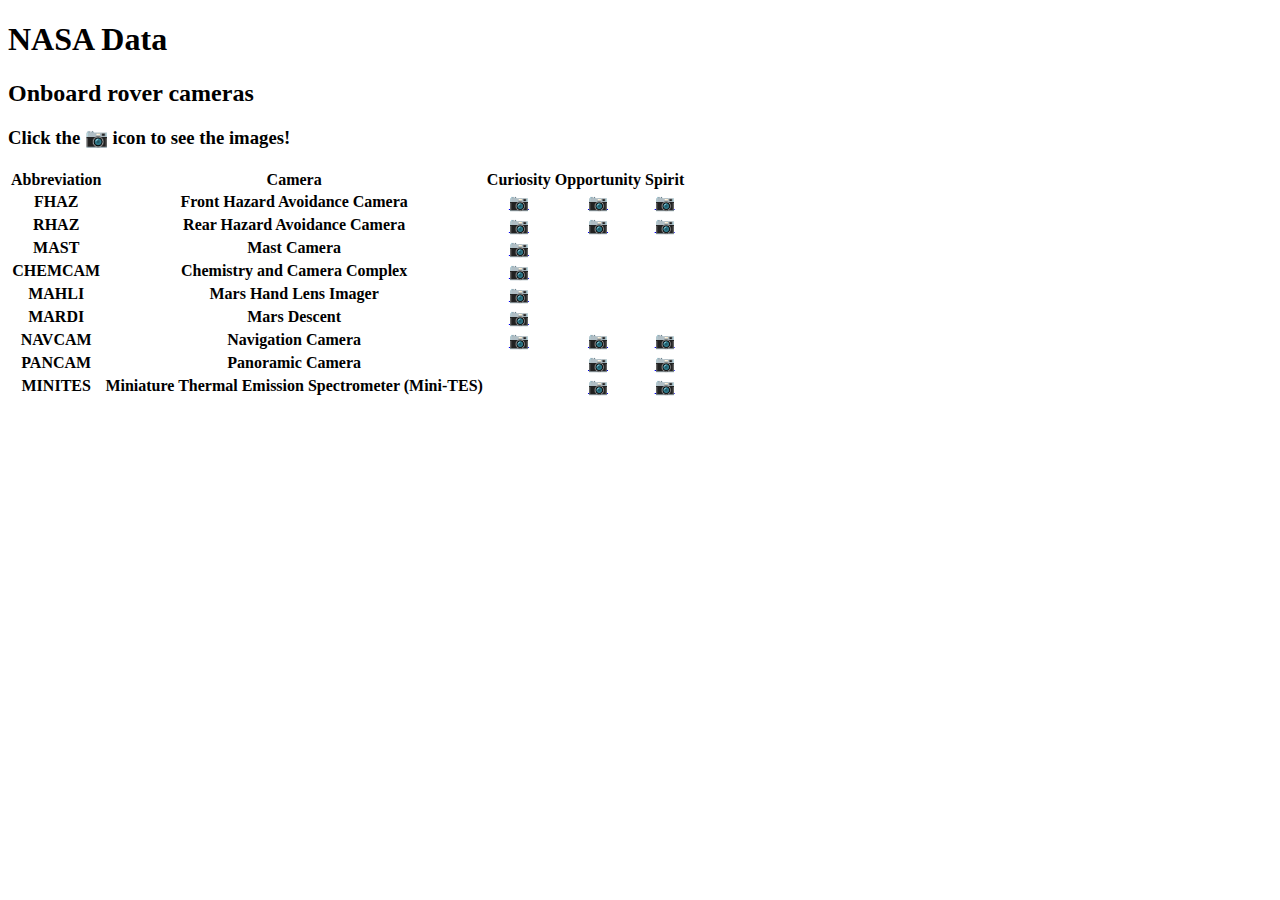
==== dom.html @ 5a321674 "Add files via upload" ====
<!DOCTYPE html>
<html lang="en">

<head>
    <meta charset="utf-8">
    <meta name="description" content="This is where your description goes">
    <meta name="keywords" content="one, two, three">
    <script src="js/script.js"></script>

    <title>NASA</title>

    <link rel="stylesheet" href="css/style.css">
</head>

<body>
    <h1 id="nasaData">NASA Data</h1>
    <h2 id="cameras">Onboard rover cameras</h2>
    <h3 id="clickHereText">Click the &#128247 icon to see the images!</h3>

    <table id="tableStyle">
        <tr>
            <th>Abbreviation</th>
            <th>Camera</th>
            <th>Curiosity</th>
            <th>Opportunity</th>
            <th>Spirit</th>
        </tr>
        <tr>
            <th>FHAZ</th>
            <th>Front Hazard Avoidance Camera</th>
            <th><a class="curiosityClass" href="rover_images_files/curiosity/FHAZcur.html">&#128247</a></th>
            <th><a class="opportunityClass" href="rover_images_files/opportunity/FHAZopp.html">&#128247</a></th>
            <th><a class="spiritClass" href="rover_images_files/spirit/FHAZspi.html">&#128247</a></th>
        </tr>
        <tr>
            <th>RHAZ</th>
            <th>Rear Hazard Avoidance Camera</th>
            <th><a class="curiosityClass" href="rover_images_files/curiosity/RHAZcur.html">&#128247</a></th>
            <th><a class="opportunityClass" href="rover_images_files/opportunity/RHAZopp.html">&#128247</a></th>
            <th><a class="spiritClass" href="rover_images_files/spirit/RHAZspi.html">&#128247</a></th>
        </tr>
        <tr>
            <th>MAST</th>
            <th>Mast Camera</th>
            <th><a class="curiosityClass" href="rover_images_files/curiosity/MASTcur.html">&#128247</a></th>
            <th></th>
            <th></th>
        </tr>
        <tr>
            <th>CHEMCAM</th>
            <th>Chemistry and Camera Complex</th>
            <th><a class="curiosityClass" href="rover_images_files/curiosity/CHEMcur.html">&#128247</a></th>
            <th></th>
            <th></th>
        </tr>
        <tr>
            <th>MAHLI</th>
            <th>Mars Hand Lens Imager</th>
            <th><a class="curiosityClass" href="rover_images_files/curiosity/MAHcur.html">&#128247</a></th>
            <th></th>
            <th></th>
        </tr>
        <tr>
            <th>MARDI</th>
            <th>Mars Descent</th>
            <th><a class="curiosityClass" href="rover_images_files/curiosity/MARcur.html">&#128247</a></th>
            <th></th>
            <th></th>
        </tr>
        <tr>
            <th>NAVCAM</th>
            <th>Navigation Camera</th>
            <th><a class="curiosityClass" href="rover_images_files/curiosity/NAVcur.html">&#128247</a></th>
            <th><a class="opportunityClass" href="rover_images_files/opportunity/NAVopp.html">&#128247</a></th>
            <th><a class="spiritClass" href="rover_images_files/spirit/NAVspi.html">&#128247</a></th>
        </tr>
        <tr>
            <th>PANCAM</th>
            <th>Panoramic Camera</th>
            <th></th>
            <th><a class="opportunityClass" href="rover_images_files/opportunity/PANopp.html">&#128247</a></th>
            <th><a class="spiritClass" href="rover_images_files/spirit/PANspi.html">&#128247</a></th>
        </tr>
        <tr>
            <th>MINITES</th>
            <th>Miniature Thermal Emission Spectrometer (Mini-TES)</th>
            <th></th>
            <th><a class="opportunityClass" href="rover_images_files/opportunity/MINopp.html">&#128247</a></th>
            <th><a class="spiritClass" href="rover_images_files/spirit/MINspi.html">&#128247</a></th>
        </tr>
    </table>
</body>

</html>
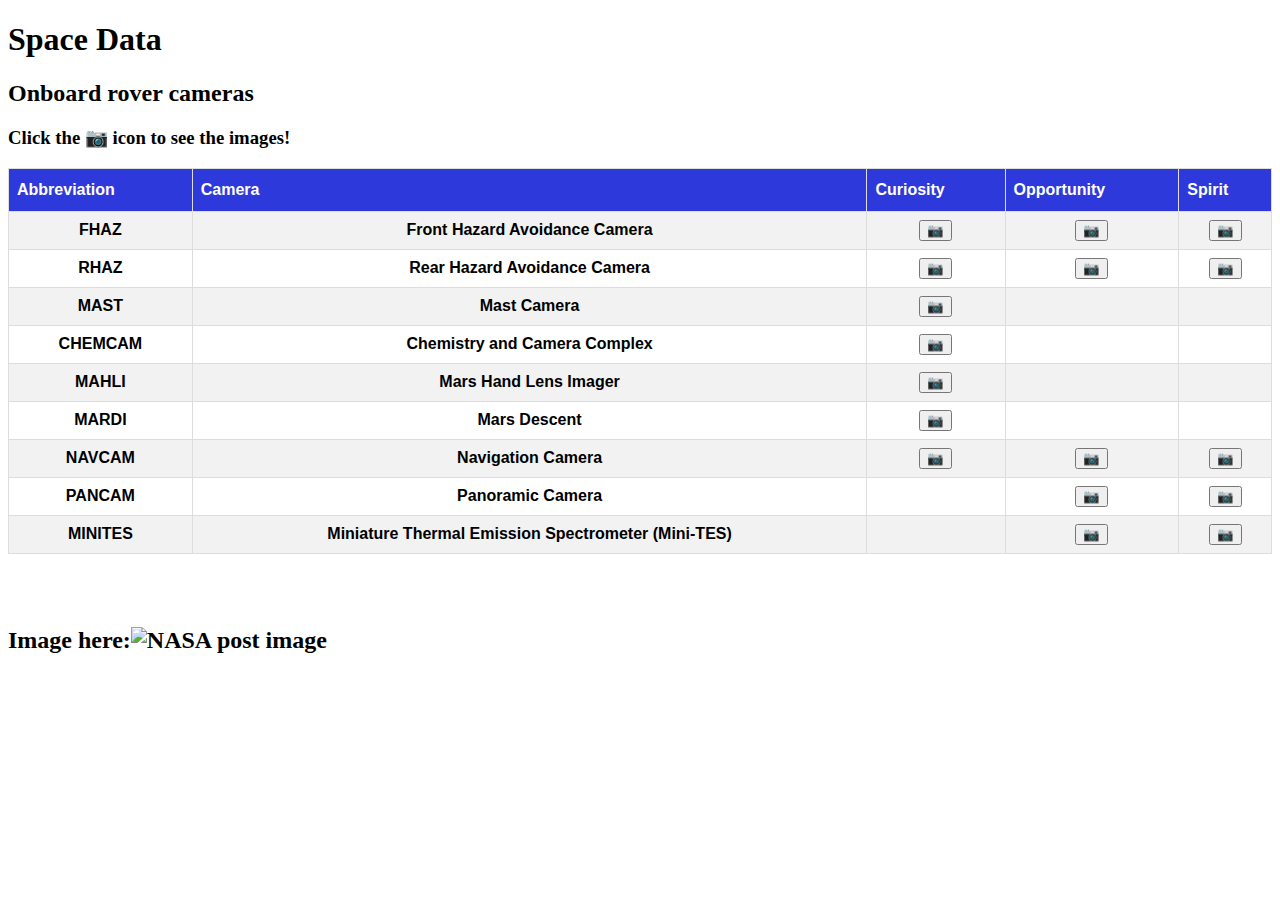
==== commit 56173c7b: "Update dom.html" ====
--- a/dom.html
+++ b/dom.html
@@ -5,90 +5,146 @@
     <meta charset="utf-8">
     <meta name="description" content="This is where your description goes">
     <meta name="keywords" content="one, two, three">
-    <script src="js/script.js"></script>
 
-    <title>NASA</title>
+    <title>SPACE API</title>
 
     <link rel="stylesheet" href="css/style.css">
 </head>
 
 <body>
-    <h1 id="nasaData">NASA Data</h1>
+    <h1 id="nasaData">Space Data</h1>
     <h2 id="cameras">Onboard rover cameras</h2>
     <h3 id="clickHereText">Click the &#128247 icon to see the images!</h3>
 
     <table id="tableStyle">
         <tr>
-            <th>Abbreviation</th>
-            <th>Camera</th>
-            <th>Curiosity</th>
-            <th>Opportunity</th>
-            <th>Spirit</th>
+            <th class="thTable">Abbreviation</th>
+            <th class="thTable">Camera</th>
+            <th class="thTable">Curiosity</th>
+            <th class="thTable">Opportunity</th>
+            <th class="thTable">Spirit</th>
         </tr>
         <tr>
             <th>FHAZ</th>
             <th>Front Hazard Avoidance Camera</th>
-            <th><a class="curiosityClass" href="rover_images_files/curiosity/FHAZcur.html">&#128247</a></th>
-            <th><a class="opportunityClass" href="rover_images_files/opportunity/FHAZopp.html">&#128247</a></th>
-            <th><a class="spiritClass" href="rover_images_files/spirit/FHAZspi.html">&#128247</a></th>
+            <th>
+                <button onclick="imageAppear()" id="curfhaz" class="curiosityClass" href="">&#128247</button><br>
+            </th>
+            <th>
+                <button onclick="imageAppear()" class="opportunityClass" href="">&#128247</button><br>
+            </th>
+            <th>
+                <button onclick="imageAppear()" class="spiritClass" href="">&#128247</button><br>
+            </th>
         </tr>
         <tr>
             <th>RHAZ</th>
             <th>Rear Hazard Avoidance Camera</th>
-            <th><a class="curiosityClass" href="rover_images_files/curiosity/RHAZcur.html">&#128247</a></th>
-            <th><a class="opportunityClass" href="rover_images_files/opportunity/RHAZopp.html">&#128247</a></th>
-            <th><a class="spiritClass" href="rover_images_files/spirit/RHAZspi.html">&#128247</a></th>
+            <th>
+                <button onclick="imageAppear()" class="curiosityClass" href="">&#128247</button><br>
+            </th>
+            <th>
+                <button onclick="imageAppear()" class="opportunityClass" href="">&#128247</button><br>
+            </th>
+            <th>
+                <button onclick="imageAppear()" class="spiritClass" href="">&#128247</button><br>
+            </th>
         </tr>
         <tr>
             <th>MAST</th>
             <th>Mast Camera</th>
-            <th><a class="curiosityClass" href="rover_images_files/curiosity/MASTcur.html">&#128247</a></th>
+            <th>
+                <button onclick="imageAppear()" class="curiosityClass" href="">&#128247</button><br>
+            </th>
             <th></th>
             <th></th>
         </tr>
         <tr>
             <th>CHEMCAM</th>
             <th>Chemistry and Camera Complex</th>
-            <th><a class="curiosityClass" href="rover_images_files/curiosity/CHEMcur.html">&#128247</a></th>
+            <th>
+                <button onclick="imageAppear()" class="curiosityClass" href="">&#128247</button><br>
+            </th>
             <th></th>
             <th></th>
         </tr>
         <tr>
             <th>MAHLI</th>
             <th>Mars Hand Lens Imager</th>
-            <th><a class="curiosityClass" href="rover_images_files/curiosity/MAHcur.html">&#128247</a></th>
+            <th>
+                <button onclick="imageAppear()" class="curiosityClass" href="">&#128247</button><br>
+            </th>
             <th></th>
             <th></th>
         </tr>
         <tr>
             <th>MARDI</th>
             <th>Mars Descent</th>
-            <th><a class="curiosityClass" href="rover_images_files/curiosity/MARcur.html">&#128247</a></th>
+            <th>
+                <button onclick="imageAppear()" class="curiosityClass" href="">&#128247</button><br>
+            </th>
             <th></th>
             <th></th>
         </tr>
         <tr>
             <th>NAVCAM</th>
             <th>Navigation Camera</th>
-            <th><a class="curiosityClass" href="rover_images_files/curiosity/NAVcur.html">&#128247</a></th>
-            <th><a class="opportunityClass" href="rover_images_files/opportunity/NAVopp.html">&#128247</a></th>
-            <th><a class="spiritClass" href="rover_images_files/spirit/NAVspi.html">&#128247</a></th>
+            <th>
+                <button onclick="imageAppear()" class="curiosityClass" href="">&#128247</button><br>
+            </th>
+            <th>
+                <button onclick="imageAppear()" class="opportunityClass" href="">&#128247</button><br>
+            </th>
+            <th>
+                <button onclick="imageAppear()" class="spiritClass" href="">&#128247</button><br>
+            </th>
         </tr>
         <tr>
             <th>PANCAM</th>
             <th>Panoramic Camera</th>
             <th></th>
-            <th><a class="opportunityClass" href="rover_images_files/opportunity/PANopp.html">&#128247</a></th>
-            <th><a class="spiritClass" href="rover_images_files/spirit/PANspi.html">&#128247</a></th>
+            <th>
+                <button onclick="imageAppear()" class="opportunityClass" href="">&#128247</button><br>
+            </th>
+            <th>
+                <button onclick="imageAppear()" class="spiritClass" href="">&#128247</button><br>
+            </th>
         </tr>
         <tr>
             <th>MINITES</th>
             <th>Miniature Thermal Emission Spectrometer (Mini-TES)</th>
             <th></th>
-            <th><a class="opportunityClass" href="rover_images_files/opportunity/MINopp.html">&#128247</a></th>
-            <th><a class="spiritClass" href="rover_images_files/spirit/MINspi.html">&#128247</a></th>
+            <th>
+                <button onclick="imageAppear()" class="opportunityClass" href="">&#128247</button><br>
+            </th>
+            <th>
+                <button onclick="imageAppear()" class="spiritClass" href="">&#128247</button><br>
+            </th>
         </tr>
     </table>
+
+    <div>
+        <div id="getImage">
+            <input id="roverInput" type="date" name="" value="">
+            <button id="roverImageButton" type="button" name="button">Get Image</button>
+
+        </div>
+    </div>
+
+    <br>
+    <br>
+    <br>
+
+    <div>
+        <h2>
+            <!--   <script src="js/table_function.js"></script>    -->
+            Image here:<img id="roverImageLocation" src="" alt="NASA post image">
+        </h2>
+    </div>
+
+    <script src="js/script.js"></script>
+    <script src="js/server.js"></script>
+    <script src="js/table_function.js"></script>
 </body>
 
-</html>+</html>
--- a/css/style.css
+++ b/css/style.css
@@ -0,0 +1,52 @@
+a {
+    text-decoration: none;
+}
+
+img {
+    height: 600px;
+}
+
+#tableStyle {
+    font-family: Arial, Helvetica, sans-serif;
+    border-collapse: collapse;
+    width: 100%;
+}
+
+#tableStyle td,
+#tableStyle th {
+    border: 1px solid #ddd;
+    padding: 8px;
+
+}
+
+#tableStyle tr:nth-child(even) {
+    background-color: #f2f2f2;
+}
+
+#tableStyle tr:hover {
+    background-color: #ddd;
+}
+
+#tableStyle .thTable {
+    padding-top: 12px;
+    padding-bottom: 12px;
+    text-align: left;
+    background-color: #2e39db;
+    color: white;
+}
+
+tr,
+th {
+    border: 1px solid #ddd;
+    padding: 8px;
+}
+
+.curiosityDiv,
+.opportunityDiv,
+.spiritDiv {
+    display: none
+}
+
+#getImage {
+    display: none
+}